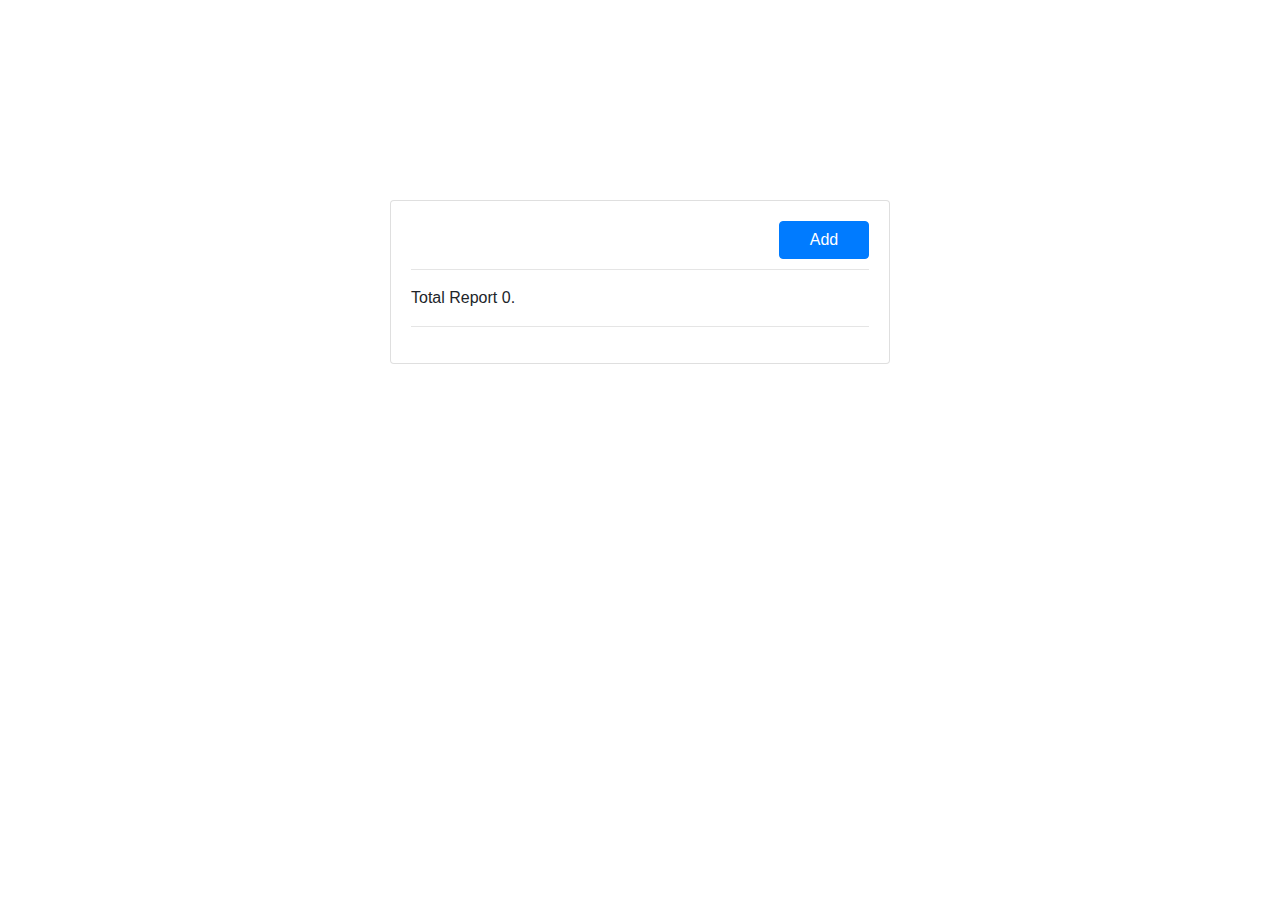
==== index.html @ 97e58299 "initial" ====
<!DOCTYPE html>
<html>
<head>
    <link rel="stylesheet" href="https://stackpath.bootstrapcdn.com/bootstrap/4.4.1/css/bootstrap.min.css" integrity="sha384-Vkoo8x4CGsO3+Hhxv8T/Q5PaXtkKtu6ug5TOeNV6gBiFeWPGFN9MuhOf23Q9Ifjh" crossorigin="anonymous">
    <link rel="stylesheet" type="text/css" href="css/style.css">
    <script src="https://code.jquery.com/jquery-3.4.1.slim.min.js" integrity="sha384-J6qa4849blE2+poT4WnyKhv5vZF5SrPo0iEjwBvKU7imGFAV0wwj1yYfoRSJoZ+n" crossorigin="anonymous"></script>
    <script src="https://cdn.jsdelivr.net/npm/popper.js@1.16.0/dist/umd/popper.min.js" integrity="sha384-Q6E9RHvbIyZFJoft+2mJbHaEWldlvI9IOYy5n3zV9zzTtmI3UksdQRVvoxMfooAo" crossorigin="anonymous"></script>
    <script src="https://stackpath.bootstrapcdn.com/bootstrap/4.4.1/js/bootstrap.min.js" integrity="sha384-wfSDF2E50Y2D1uUdj0O3uMBJnjuUD4Ih7YwaYd1iqfktj0Uod8GCExl3Og8ifwB6" crossorigin="anonymous"></script>
    <script src="scripts/script.js"></script>
</head>
<body>

<div class="card">
    <div class="card-body">
        <button type="button" class="btn btn-primary cust-add" id="addNewBtn">Add</button>
        <hr size="30" style="clear: both">
        <p class="card-text">Total Report <span id="totalCount">0</span>.</p>
        <hr size="30">
        <div id="showData"></div>
    </div>
</div>

<div id="dynamicForm">

</div>

</body>
</html>
---- css/style.css ----
.card {
    margin:200px auto 0px auto;
    width:500px;
}

.cust-add {
    float: right;
    margin-bottom:10px;
    width:90px;
}

.card-text {
    clear: both;
}

.cust-data{
    border:1px solid #ccc;
    padding:10px;
}

.form-input-field {
line-break: auto;
}
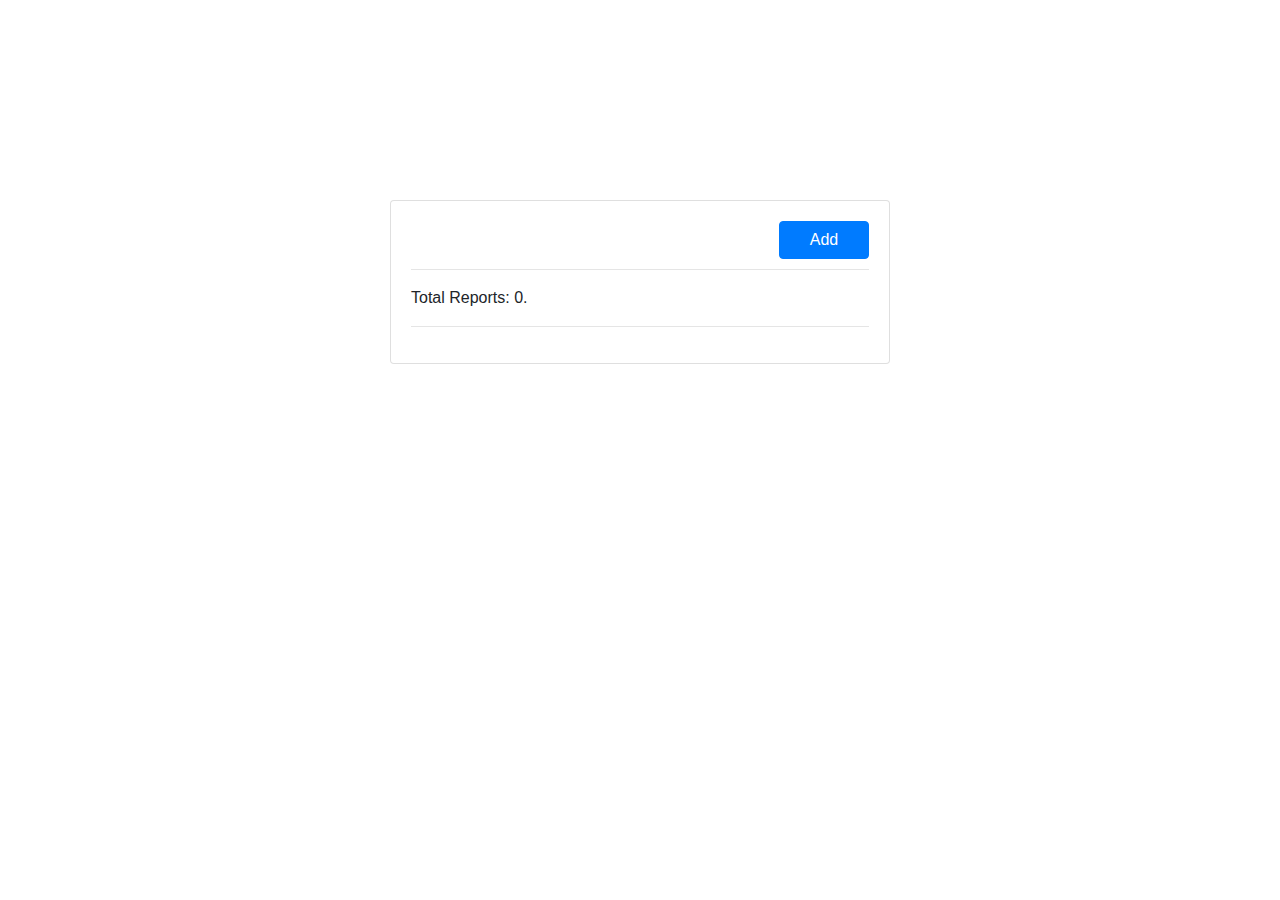
==== commit a0ea58ad: "final cut" ====
--- a/index.html
+++ b/index.html
@@ -14,7 +14,7 @@
     <div class="card-body">
         <button type="button" class="btn btn-primary cust-add" id="addNewBtn">Add</button>
         <hr size="30" style="clear: both">
-        <p class="card-text">Total Report <span id="totalCount">0</span>.</p>
+        <p class="card-text">Total Reports: <span id="totalCount">0</span>.</p>
         <hr size="30">
         <div id="showData"></div>
     </div>
